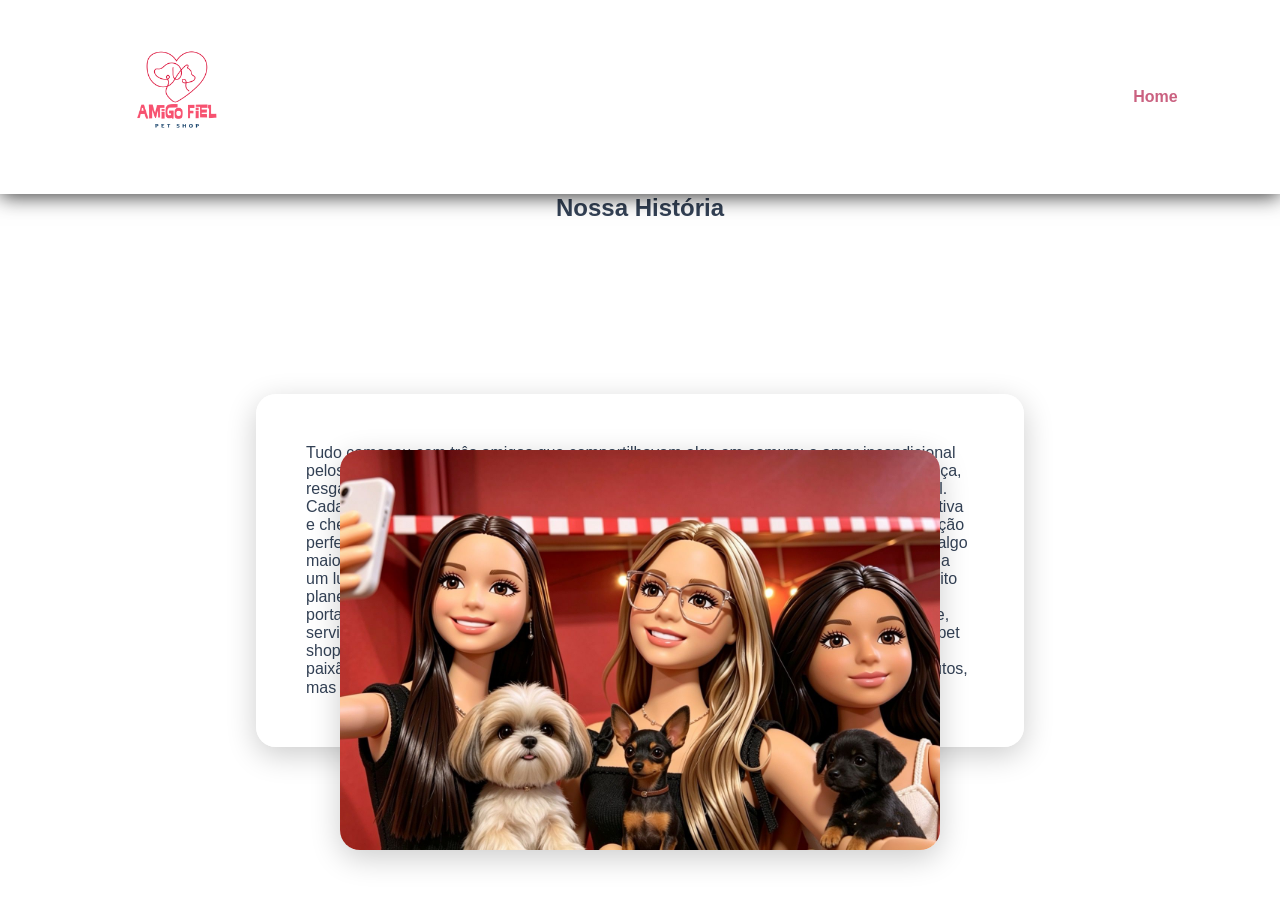
==== quemSomos.html @ 321f46ea "Criando um README do PetShop amigo fiel" ====
<!doctype html>
<html lang="pt-BR">

<head>
    <meta charset="UTF-8" />
    <meta name="viewport" content="width=device-width, initial-scale=1.0" />
    <title>PetShop Amigo Fiel</title>

    <link rel="preconnect" href="https://fonts.googleapis.com" />
    <link rel="preconnect" href="https://fonts.gstatic.com" crossorigin />
    <link href="index.html">
    <link rel="stylesheet" href="css/style.css">

    <link rel="stylesheet" href="css/style.css" />
</head>

<body>
    <!-- HEADER -->
    <header>
        <div class="logo">
            <img src="img/Logo bonita.png" alt="Logotipo do PetShop amigo fiel" width="150" />
        </div>
        <button id="menu-btn">🐾</button>
        <nav id="menu">
            <a href="index.html">Home</a>
        </nav>
    </header>

    <!-- TELA 02 -->
    <div id="quemSomos">
        <h2>Nossa História</h2>
        <p>Tudo começou com três amigas que compartilhavam algo em comum: o amor incondicional pelos animais.

            Desde pequenas, elas sempre se reuniam para cuidar de pets da vizinhança, resgatar bichinhos abandonados e
            aprender tudo o que podiam sobre o bem-estar animal. Cada uma tinha uma personalidade única — uma era
            organizada e sonhadora, outra criativa e cheia de ideias, e a terceira era prática e determinada. Juntas,
            formavam uma combinação perfeita.

            Com o passar dos anos, perceberam que queriam transformar esse carinho em algo maior. Foi então que nasceu o
            sonho de criar um pet shop que fosse mais do que uma loja um lugar acolhedor, onde cada animal fosse tratado
            como parte da família.

            Depois de muito planejamento, esforço e algumas dificuldades pelo caminho, elas finalmente abriram as portas
            do seu próprio negócio. O espaço foi pensado com cuidado: produtos de qualidade, serviços feitos com carinho
            e um atendimento cheio de amor e atenção.

            Assim nasceu o pet shop das três amigas — um lugar construído com amizade, dedicação e, acima de tudo,
            paixão pelos animais. Desde então, cada cliente que entra ali não encontra apenas produtos, mas uma equipe
            que realmente se importa com cada pet que passa pela porta. 🐾💖
        </p>
        <img src="img/WhatsApp Image 2026-05-19 at 09.23.45.jpeg">
    </div>



    <script src="js/script.js"></script>
</body>

</html>
---- css/style.css ----
:root {
  --primaria: #F75270;
  --secundaria: #DC143C;
  --escuro: #CA6180;
  --claro: #ffffff;
  --texto: #334155;
  --sombra: 0 8px 30px rgba(0, 0, 0, 0.2);
  --radius: 20px;
}

* {
  margin: 0;
  padding: 0;
  box-sizing: border-box;
  font-family: "Poppins", sans-serif;
}

html {
  scroll-behavior: smooth;
}

body {
  color: var(--texto);
  background:
    linear-gradient(rgba(255, 255, 255, 0.85)),
    rgba(255, 255, 255, 0.91) url("../img/fundo.png");

  background-attachment: fixed;
  background-size: 500px;
}

header {
  position: sticky;
  top: 0;
  z-index: 9999;

  display: flex;
  justify-content: space-between;
  align-items: center;

  padding: 20px 8%;
  background: rgba(255, 255, 255, 0.75);
  backdrop-filter: blur(20px);
  box-shadow: 0 2px 20px rgba(0, 0, 0, 0.8);
}
.logo {
}

nav {
  display: flex;
  gap: 30px;
}

nav a {
  text-decoration: none;
  color: var(--escuro);
  font-weight: 600;
  transition: 0.3s;
}

nav a:hover {
  color: var(--secundaria);
}

#menu-btn {
  display: none;
  font-size: 34px;
  border: none;
  background: none;
  cursor: pointer;
  color: var(--primaria);
}
.hero {
  min-height: 80dvh;
  display: flex;
  align-items: center;
  justify-content: center;

  background:
    linear-gradient(rgba(0, 0, 0, 0.45), rgba(0, 0, 0, 0.45)),
    url("../img/banner.png");

  background-size: cover;
  background-position: center;
  display: flex;
  align-items: center;
  justify-content: center;
  padding: 40px;
  color: var(--claro);
}

.hero-content {
  max-width: 800px;
  text-align: center;
}

.hero-content h1 {
  font-size: 64px;
  margin-bottom: 20px;
  line-height: 1.1;
}

.hero-content p {
  font-size: 24px;
  margin-bottom: 30px;
}

.btn {
  display: inline-block;
  background-color: var(--secundaria);
  padding: 18px 35px;
  border-radius: 50px;
  text-decoration: none;
  color: var(--claro);
  font-weight: 600;
  transition: 0.3s;
  box-shadow: var(--sombra);
}

.btn:hover {
  transform: scale(1.1);
}

/* CONTAINER */
.container {
  padding: 90px 8%;
}
.container h2 {
  text-align: center;
  font-size: 42px;
  margin-bottom: 30px;
  color: var(--escuro);
}

/* CARDS */
.cards {
  display: flex;
  justify-content: space-between;
  flex-wrap: wrap;
  gap: 35px;
}

.card {
  background: rgba(255, 255, 255, 0.8);
  border-radius: var(--radius);
  box-shadow: var(--sombra);
  overflow: hidden;
  backdrop-filter: blur(20px);
  -webkit-backdrop-filter: blur(20px);
  transform: 0.4s;
}

.card:hover {
  transform: translateY(-12px);
}

.card img {
  width: 100%;
  height: 250px;
  object-fit: cover;
}

.card h3 {
  padding: 20px 20px 10px;
  color: var(--primaria);
  font-size: 1.1rem;
}

.card p {
  padding: 0 20px 25px;
  color: var(--escuro);
}

/* GALERIA */

.galeria {
  display: flex;
  justify-content: space-evenly;
  flex-wrap: wrap;
  gap: 16px;
}

.galeria img {
  height: 600px;
  object-fit: cover;
  border-radius: var(--radius);
  box-shadow: var(--sombra);
  transition: 0.4s;
}
.galeria img:hover {
  transform: scale(1.05);
}

/* PRODUTOS */
.produtos {
  display: flex;
  justify-content: space-around;
  flex-wrap: wrap;
  gap: 12px;
}

.produtos {
  background: rgba(255, 255, 255, 0.8);
  border-radius: var(--radius);
  box-shadow: var(--sombra);
  overflow: hidden;
  backdrop-filter: blur(20px);
  -webkit-backdrop-filter: blur(20px);
  transform: 0.4s;
}

.produtos:hover {
  transform: translateY(-12px);
}

.produtos img {
  width: 100%;
  height: 250px;
  object-fit: cover;
}

.produtos h3 {
  padding: 20px 20px 10px;
  color: var(--primaria);
  font-size: 1.1rem;
}

.produtos p {
  padding: 0 20px 25px;
  color: var(--escuro);
}


/* FORM */
form {
  max-width: 700px;
  margin: auto;
  background: var(--claro);
  padding: 40px;
  border-radius: 40px;
  box-shadow: var(--sombra);
  display: flex;
  flex-direction: column;
  gap: 20px;
}

input,
textarea {
  padding: 18px;
  border: 2px solid #e2e8f0;
  border-radius: 12px;
  font-size: 16px;
}

input:focus,
textarea:focus {
  outline: none;
  border-color: var(--primaria);
}

button {
  padding: 18px;
  background: var(--primaria);
  color: var(--claro);
  border: none;
  border-radius: 12px;
  font-size: 18px;
  font-weight: 600;
  cursor: pointer;
  transition: 0.4s;
}

button:hover {
  background: #6a045a;
}

footer {
  background: var(--escuro);
  color: var(--claro);
  text-align: center;
  padding: 50px 20px;
  margin-top: 60px;
}

/* MAPA */
iframe {
  width: 100%;
  height: 450px;
  border: none;
  border-radius: 25px;
  box-shadow: var(--sombra);
}

/* RESPONSIVIDADE */
@media (max-width: 768px) {
  #menu-btn {
    display: block;
  }
  nav {
    display: none;
    position: absolute;
    top: 85px;
    right: 20px;
    flex-direction: column;
    background: var(--claro);
    padding: 25px;
    border-radius: 20px;
    box-shadow: var(--sombra);
  }
  nav.ativo {
    display: flex;
  }
  .hero h1{
    font-size: 38px;
  }
  .hero p{
    font-size: 18px;
  }
  h2{
    font-size: 24px;
  }
  .galeria{
    grid-template-columns: 1fr;
    justify-content: center;
  }
} 
  @media (min-width: 768px) and (max-width:1200px){   
}

.origem{
  display: flex;
  justify-content: space-evenly;
  flex-wrap: wrap;
  gap: 5px;
  background: rgba(255, 255, 255, 0.8);
  border-radius: var(--radius);
  box-shadow: var(--sombra);
  overflow: hidden;
  backdrop-filter: blur(20px);
  -webkit-backdrop-filter: blur(20px);
  transform: 0.4s;
}
#quemSomos {
  display: flex;
  justify-content: space-evenly;
  flex-wrap: wrap;
  gap: 10px;
}

#quemSomos p {
  margin-top: 200px;
  background: rgba(255, 255, 255, 0.8);
  border-radius: var(--radius);
  box-shadow: var(--sombra);
  padding: 50px;
  width: 60%;
  position: absolute;
  justify-content: center;
}

#quemSomos img {
  margin-top: 20%;
  width: 600px;
  border-radius: var(--radius);
  box-shadow: var(--sombra);
  transition: 0.4s;
  position: absolute;
  height: 400px;
}
---- css/style.css ----
:root {
  --primaria: #F75270;
  --secundaria: #DC143C;
  --escuro: #CA6180;
  --claro: #ffffff;
  --texto: #334155;
  --sombra: 0 8px 30px rgba(0, 0, 0, 0.2);
  --radius: 20px;
}

* {
  margin: 0;
  padding: 0;
  box-sizing: border-box;
  font-family: "Poppins", sans-serif;
}

html {
  scroll-behavior: smooth;
}

body {
  color: var(--texto);
  background:
    linear-gradient(rgba(255, 255, 255, 0.85)),
    rgba(255, 255, 255, 0.91) url("../img/fundo.png");

  background-attachment: fixed;
  background-size: 500px;
}

header {
  position: sticky;
  top: 0;
  z-index: 9999;

  display: flex;
  justify-content: space-between;
  align-items: center;

  padding: 20px 8%;
  background: rgba(255, 255, 255, 0.75);
  backdrop-filter: blur(20px);
  box-shadow: 0 2px 20px rgba(0, 0, 0, 0.8);
}
.logo {
}

nav {
  display: flex;
  gap: 30px;
}

nav a {
  text-decoration: none;
  color: var(--escuro);
  font-weight: 600;
  transition: 0.3s;
}

nav a:hover {
  color: var(--secundaria);
}

#menu-btn {
  display: none;
  font-size: 34px;
  border: none;
  background: none;
  cursor: pointer;
  color: var(--primaria);
}
.hero {
  min-height: 80dvh;
  display: flex;
  align-items: center;
  justify-content: center;

  background:
    linear-gradient(rgba(0, 0, 0, 0.45), rgba(0, 0, 0, 0.45)),
    url("../img/banner.png");

  background-size: cover;
  background-position: center;
  display: flex;
  align-items: center;
  justify-content: center;
  padding: 40px;
  color: var(--claro);
}

.hero-content {
  max-width: 800px;
  text-align: center;
}

.hero-content h1 {
  font-size: 64px;
  margin-bottom: 20px;
  line-height: 1.1;
}

.hero-content p {
  font-size: 24px;
  margin-bottom: 30px;
}

.btn {
  display: inline-block;
  background-color: var(--secundaria);
  padding: 18px 35px;
  border-radius: 50px;
  text-decoration: none;
  color: var(--claro);
  font-weight: 600;
  transition: 0.3s;
  box-shadow: var(--sombra);
}

.btn:hover {
  transform: scale(1.1);
}

/* CONTAINER */
.container {
  padding: 90px 8%;
}
.container h2 {
  text-align: center;
  font-size: 42px;
  margin-bottom: 30px;
  color: var(--escuro);
}

/* CARDS */
.cards {
  display: flex;
  justify-content: space-between;
  flex-wrap: wrap;
  gap: 35px;
}

.card {
  background: rgba(255, 255, 255, 0.8);
  border-radius: var(--radius);
  box-shadow: var(--sombra);
  overflow: hidden;
  backdrop-filter: blur(20px);
  -webkit-backdrop-filter: blur(20px);
  transform: 0.4s;
}

.card:hover {
  transform: translateY(-12px);
}

.card img {
  width: 100%;
  height: 250px;
  object-fit: cover;
}

.card h3 {
  padding: 20px 20px 10px;
  color: var(--primaria);
  font-size: 1.1rem;
}

.card p {
  padding: 0 20px 25px;
  color: var(--escuro);
}

/* GALERIA */

.galeria {
  display: flex;
  justify-content: space-evenly;
  flex-wrap: wrap;
  gap: 16px;
}

.galeria img {
  height: 600px;
  object-fit: cover;
  border-radius: var(--radius);
  box-shadow: var(--sombra);
  transition: 0.4s;
}
.galeria img:hover {
  transform: scale(1.05);
}

/* PRODUTOS */
.produtos {
  display: flex;
  justify-content: space-around;
  flex-wrap: wrap;
  gap: 12px;
}

.produtos {
  background: rgba(255, 255, 255, 0.8);
  border-radius: var(--radius);
  box-shadow: var(--sombra);
  overflow: hidden;
  backdrop-filter: blur(20px);
  -webkit-backdrop-filter: blur(20px);
  transform: 0.4s;
}

.produtos:hover {
  transform: translateY(-12px);
}

.produtos img {
  width: 100%;
  height: 250px;
  object-fit: cover;
}

.produtos h3 {
  padding: 20px 20px 10px;
  color: var(--primaria);
  font-size: 1.1rem;
}

.produtos p {
  padding: 0 20px 25px;
  color: var(--escuro);
}


/* FORM */
form {
  max-width: 700px;
  margin: auto;
  background: var(--claro);
  padding: 40px;
  border-radius: 40px;
  box-shadow: var(--sombra);
  display: flex;
  flex-direction: column;
  gap: 20px;
}

input,
textarea {
  padding: 18px;
  border: 2px solid #e2e8f0;
  border-radius: 12px;
  font-size: 16px;
}

input:focus,
textarea:focus {
  outline: none;
  border-color: var(--primaria);
}

button {
  padding: 18px;
  background: var(--primaria);
  color: var(--claro);
  border: none;
  border-radius: 12px;
  font-size: 18px;
  font-weight: 600;
  cursor: pointer;
  transition: 0.4s;
}

button:hover {
  background: #6a045a;
}

footer {
  background: var(--escuro);
  color: var(--claro);
  text-align: center;
  padding: 50px 20px;
  margin-top: 60px;
}

/* MAPA */
iframe {
  width: 100%;
  height: 450px;
  border: none;
  border-radius: 25px;
  box-shadow: var(--sombra);
}

/* RESPONSIVIDADE */
@media (max-width: 768px) {
  #menu-btn {
    display: block;
  }
  nav {
    display: none;
    position: absolute;
    top: 85px;
    right: 20px;
    flex-direction: column;
    background: var(--claro);
    padding: 25px;
    border-radius: 20px;
    box-shadow: var(--sombra);
  }
  nav.ativo {
    display: flex;
  }
  .hero h1{
    font-size: 38px;
  }
  .hero p{
    font-size: 18px;
  }
  h2{
    font-size: 24px;
  }
  .galeria{
    grid-template-columns: 1fr;
    justify-content: center;
  }
} 
  @media (min-width: 768px) and (max-width:1200px){   
}

.origem{
  display: flex;
  justify-content: space-evenly;
  flex-wrap: wrap;
  gap: 5px;
  background: rgba(255, 255, 255, 0.8);
  border-radius: var(--radius);
  box-shadow: var(--sombra);
  overflow: hidden;
  backdrop-filter: blur(20px);
  -webkit-backdrop-filter: blur(20px);
  transform: 0.4s;
}
#quemSomos {
  display: flex;
  justify-content: space-evenly;
  flex-wrap: wrap;
  gap: 10px;
}

#quemSomos p {
  margin-top: 200px;
  background: rgba(255, 255, 255, 0.8);
  border-radius: var(--radius);
  box-shadow: var(--sombra);
  padding: 50px;
  width: 60%;
  position: absolute;
  justify-content: center;
}

#quemSomos img {
  margin-top: 20%;
  width: 600px;
  border-radius: var(--radius);
  box-shadow: var(--sombra);
  transition: 0.4s;
  position: absolute;
  height: 400px;
}
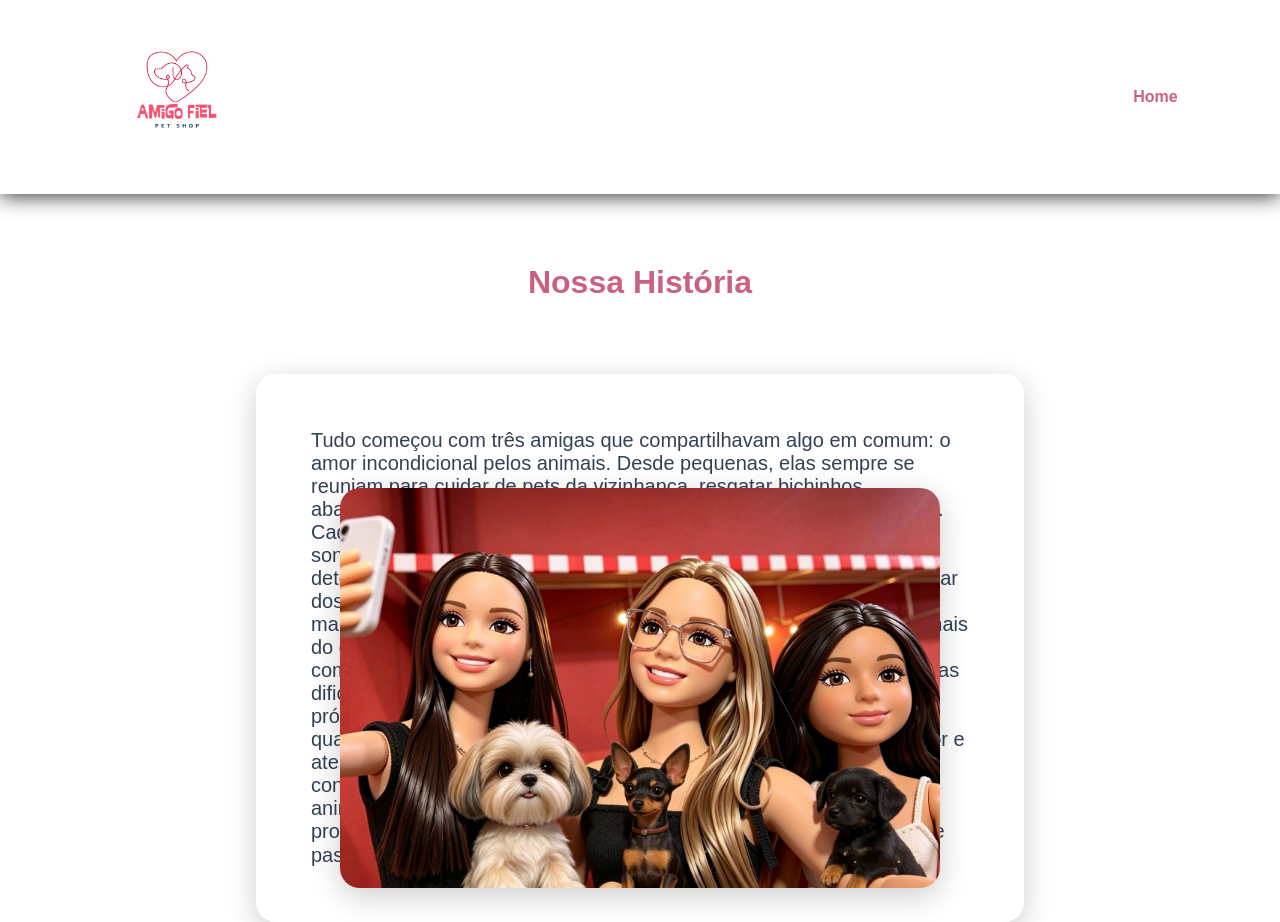
==== commit 5d85b122: "Atividade construão de um PetShop com JavaScript e HTML" ====
--- a/quemSomos.html
+++ b/quemSomos.html
@@ -28,7 +28,7 @@
 
     <!-- TELA 02 -->
     <div id="quemSomos">
-        <h2>Nossa História</h2>
+        <h1>Nossa História</h1>
         <p>Tudo começou com três amigas que compartilhavam algo em comum: o amor incondicional pelos animais.
 
             Desde pequenas, elas sempre se reuniam para cuidar de pets da vizinhança, resgatar bichinhos abandonados e
@@ -48,7 +48,7 @@
             paixão pelos animais. Desde então, cada cliente que entra ali não encontra apenas produtos, mas uma equipe
             que realmente se importa com cada pet que passa pela porta. 🐾💖
         </p>
-        <img src="img/WhatsApp Image 2026-05-19 at 09.23.45.jpeg">
+        <img src="img/totos.jpeg">
     </div>
 
 
--- a/css/style.css
+++ b/css/style.css
@@ -8,6 +8,22 @@
   --radius: 20px;
 }
 
+@media (prefers-color-scheme: dark) {
+  :root {
+  --primaria: #EF88AD;
+  --secundaria: #A53860;
+  --escuro: #3A0519;
+  --claro: #670D2F;
+  --texto: #3A0519;
+  --sombra: 0 8px 30px rgba(0, 0, 0, 0.6);
+  --radius: 20px;
+  }
+
+}
+
+  
+
+
 * {
   margin: 0;
   padding: 0;
@@ -43,7 +59,9 @@
   backdrop-filter: blur(20px);
   box-shadow: 0 2px 20px rgba(0, 0, 0, 0.8);
 }
-.logo {
+
+.header img{
+  height:;
 }
 
 nav {
@@ -78,7 +96,7 @@
 
   background:
     linear-gradient(rgba(0, 0, 0, 0.45), rgba(0, 0, 0, 0.45)),
-    url("../img/banner.png");
+    url("../img/banner2.jpeg");
 
   background-size: cover;
   background-position: center;
@@ -326,20 +344,7 @@
 } 
   @media (min-width: 768px) and (max-width:1200px){   
 }
-
-.origem{
-  display: flex;
-  justify-content: space-evenly;
-  flex-wrap: wrap;
-  gap: 5px;
-  background: rgba(255, 255, 255, 0.8);
-  border-radius: var(--radius);
-  box-shadow: var(--sombra);
-  overflow: hidden;
-  backdrop-filter: blur(20px);
-  -webkit-backdrop-filter: blur(20px);
-  transform: 0.4s;
-}
+/*Quem Somos */
 #quemSomos {
   display: flex;
   justify-content: space-evenly;
@@ -347,19 +352,26 @@
   gap: 10px;
 }
 
+#quemSomos h1{
+  margin-top: 70px;
+  color:#CA6180
+}
+
 #quemSomos p {
-  margin-top: 200px;
+  margin-top: 180px;
   background: rgba(255, 255, 255, 0.8);
   border-radius: var(--radius);
   box-shadow: var(--sombra);
-  padding: 50px;
+  padding: 55px;
   width: 60%;
   position: absolute;
   justify-content: center;
+  font-size: 20px;
 }
 
 #quemSomos img {
-  margin-top: 20%;
+  display: flex;
+  margin-top: 23%;
   width: 600px;
   border-radius: var(--radius);
   box-shadow: var(--sombra);
@@ -368,3 +380,4 @@
   height: 400px;
 }
 
+
--- a/css/style.css
+++ b/css/style.css
@@ -8,6 +8,22 @@
   --radius: 20px;
 }
 
+@media (prefers-color-scheme: dark) {
+  :root {
+  --primaria: #EF88AD;
+  --secundaria: #A53860;
+  --escuro: #3A0519;
+  --claro: #670D2F;
+  --texto: #3A0519;
+  --sombra: 0 8px 30px rgba(0, 0, 0, 0.6);
+  --radius: 20px;
+  }
+
+}
+
+  
+
+
 * {
   margin: 0;
   padding: 0;
@@ -43,7 +59,9 @@
   backdrop-filter: blur(20px);
   box-shadow: 0 2px 20px rgba(0, 0, 0, 0.8);
 }
-.logo {
+
+.header img{
+  height:;
 }
 
 nav {
@@ -78,7 +96,7 @@
 
   background:
     linear-gradient(rgba(0, 0, 0, 0.45), rgba(0, 0, 0, 0.45)),
-    url("../img/banner.png");
+    url("../img/banner2.jpeg");
 
   background-size: cover;
   background-position: center;
@@ -326,20 +344,7 @@
 } 
   @media (min-width: 768px) and (max-width:1200px){   
 }
-
-.origem{
-  display: flex;
-  justify-content: space-evenly;
-  flex-wrap: wrap;
-  gap: 5px;
-  background: rgba(255, 255, 255, 0.8);
-  border-radius: var(--radius);
-  box-shadow: var(--sombra);
-  overflow: hidden;
-  backdrop-filter: blur(20px);
-  -webkit-backdrop-filter: blur(20px);
-  transform: 0.4s;
-}
+/*Quem Somos */
 #quemSomos {
   display: flex;
   justify-content: space-evenly;
@@ -347,19 +352,26 @@
   gap: 10px;
 }
 
+#quemSomos h1{
+  margin-top: 70px;
+  color:#CA6180
+}
+
 #quemSomos p {
-  margin-top: 200px;
+  margin-top: 180px;
   background: rgba(255, 255, 255, 0.8);
   border-radius: var(--radius);
   box-shadow: var(--sombra);
-  padding: 50px;
+  padding: 55px;
   width: 60%;
   position: absolute;
   justify-content: center;
+  font-size: 20px;
 }
 
 #quemSomos img {
-  margin-top: 20%;
+  display: flex;
+  margin-top: 23%;
   width: 600px;
   border-radius: var(--radius);
   box-shadow: var(--sombra);
@@ -368,3 +380,4 @@
   height: 400px;
 }
 
+
